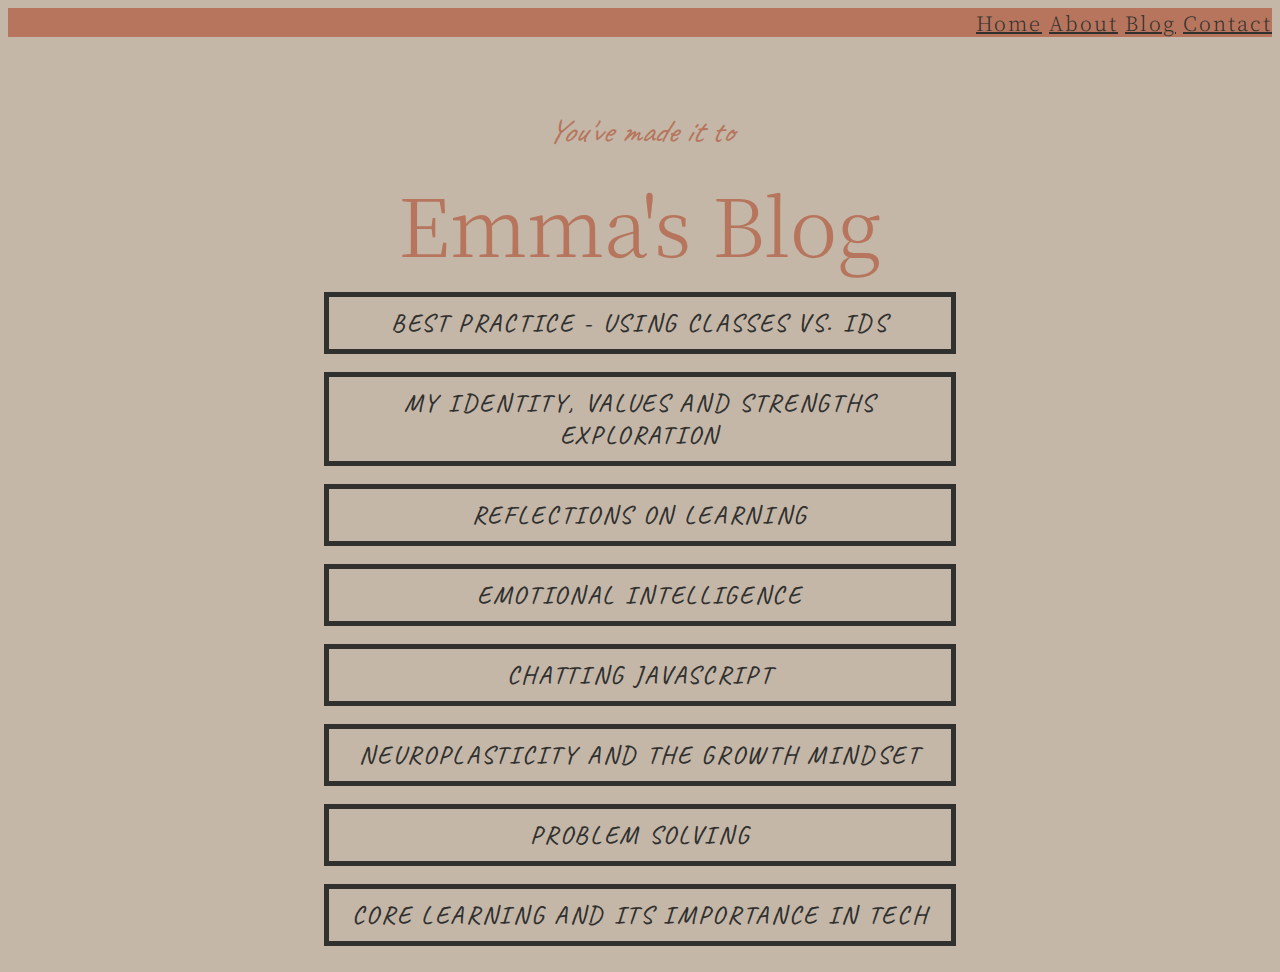
==== blog.html @ 02de546f "Add sprint 5 cultural to blog page & create blog" ====
<!doctype html>
<html>
  <head>
    <title>Emma's Place | Blog</title>
    <meta charset="utf-8">
    <link href="https://fonts.googleapis.com/css2?family=Caveat&family=Noto+Serif+JP:wght@300&display=swap" rel="stylesheet">
    <link href="styles/blog.css" rel="stylesheet type" text="text/css">
  </head>
  <body>
    <header> 
      <div class="topnav">
  <a class="active" href="index.html">Home</a>
  <a href="#about">About</a>
  <a href="blog.html">Blog</a>
  <a href="#contact">Contact</a>
</div>
<div class="intro">
  <h1 class= "intro text">
    <span class="welcome-text"> You've made it to </span>
    <br>
    Emma's Blog
  </h1>
</div>
<div class="btn-group">
  <a class="button" href="sprint2_technical.html">Best Practice - Using Classes vs. ids</a>
  <br>
  <a class="button" href="sprint1-cultural.html">My Identity, Values and Strengths Exploration </a>
  <br>
  <a class="button" href="sprint2-cultural.html">Reflections on Learning</a>
  <br>
  <a class="button" href="sprint3-cultural.html">Emotional Intelligence</a>
  <br>
  <a class="button" href="sprint3-technical.html">Chatting JavaScript</a>
  <br>
  <a class="button" href="sprint4-cultural.html">Neuroplasticity and the Growth Mindset</a>
  <br>
  <a class="button" href="sprint4-technical.html">Problem solving</a>
  <br>
  <a class="button" href="sprint5-cultural.html">Core Learning and its Importance in Tech</a>
  <br>
</div>

</body>
</html>
---- styles/blog.css ----
* {
    -webkit-box-sizing: border-box;
    -moz-box-sizing: border-box;
    -ms-box-sizing: border-box;
    box-sizing: border-box;
}
@media only screen and (max-width: 500px) {
p {
	display:none;
}
}
h1 {
	font-family: 'Noto Serif JP', serif;
	font-size: 60pt;
	font-weight: 300;
	text-align: center;
	color: #b6755c;
	margin-top: 1%;
	margin-bottom: 1%;
}

body {
	background-color: #c4b7a7;
}
span {
	font-family: 'Caveat', cursive;
	font-size: 25pt;
	font-style: italic;
}
img {
	border-radius: 3%;
	margin-top: 2%;
	max-width:100%;
	height: auto;
	display: block;
    margin-left: auto;
	margin-right: auto;
	margin-bottom: 2%; 
	}
.topnav {
	color: white;
	background-color: #b6755c;
	font-family: 'Noto Serif JP', serif;
	font-size: 15pt;
	font-weight: 100;
	text-align: right;
	letter-spacing: 2px;
}
a:link {
		color:#30302f;
}
a:visited {
	color: #30302f
  }
  
.button {
	text-transform: uppercase;
	font-weight: 500;
	padding-top: 1.3em;
	font-family:'Caveat', cursive;
	border: 5px solid #30302f;
	padding: 10px;
	background-color: none; 
  	color: white;
  	text-align: center;
  	text-decoration: none;
  	display: inline-block;
	font-size: 25px;
	transition-duration: 0.4s;
	letter-spacing: 2pt;
	display: block;
	width: 50%;
	margin-left: auto;
	margin-right: auto;
}
.button:hover {
		background-color:  #b6755c;
		color: white;
	  }
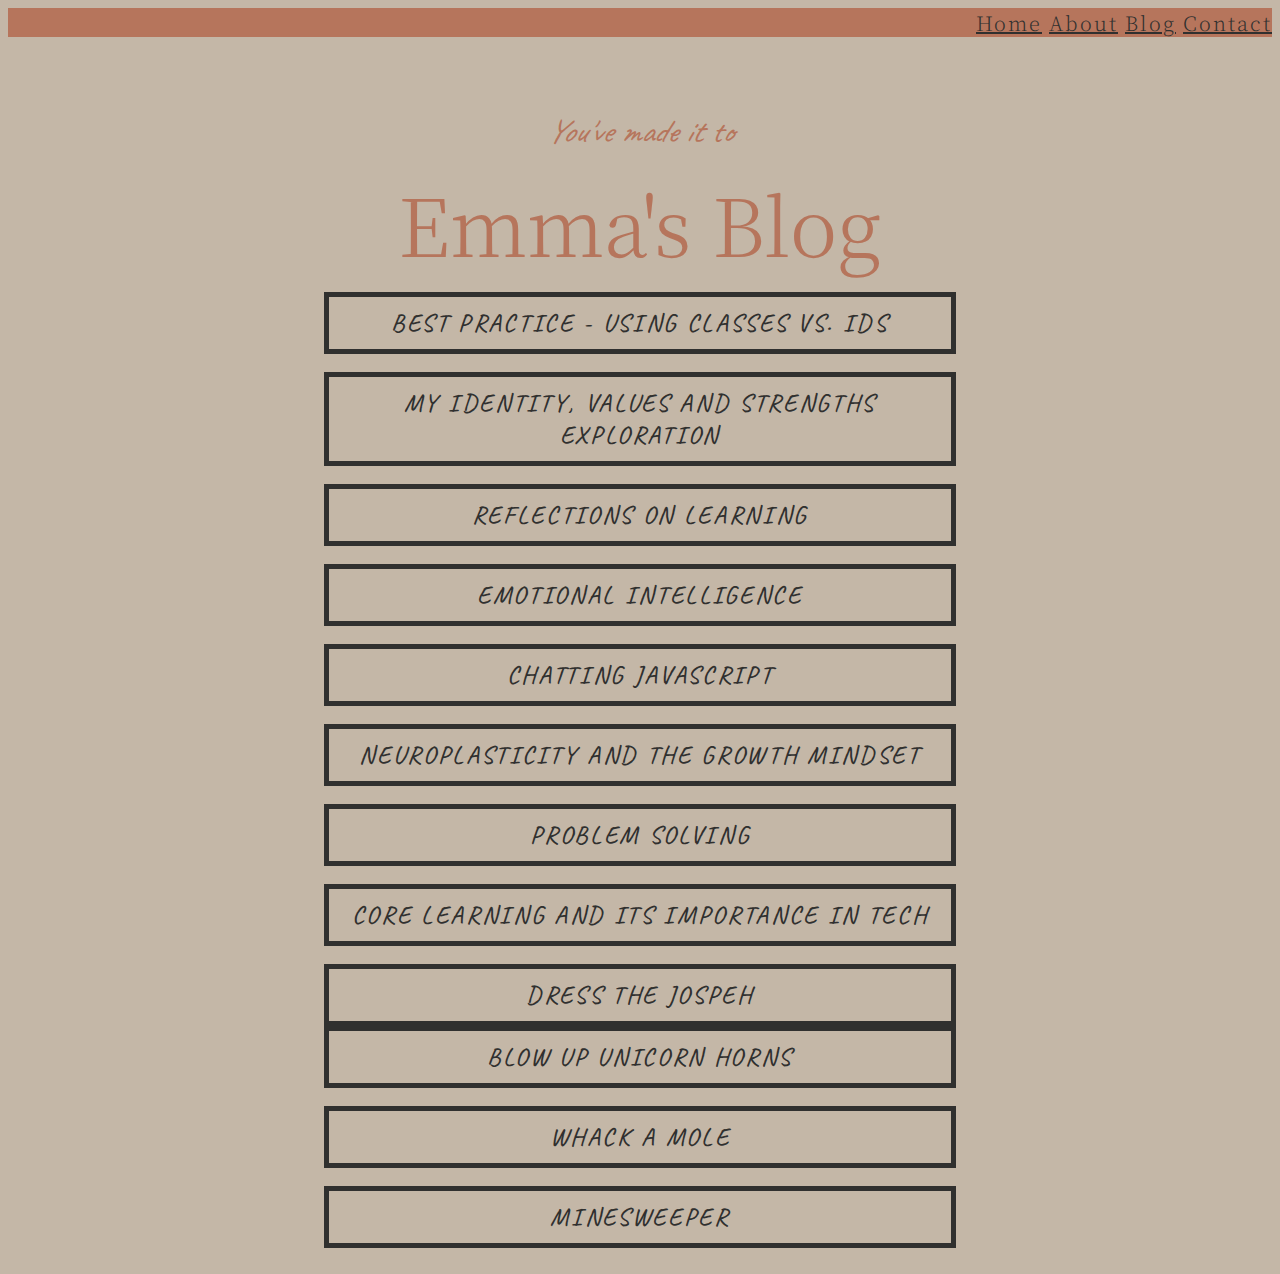
==== commit 1992d790: "Add links to games" ====
--- a/blog.html
+++ b/blog.html
@@ -38,6 +38,13 @@
   <br>
   <a class="button" href="sprint5-cultural.html">Core Learning and its Importance in Tech</a>
   <br>
+  <a class="button" href="javascript-carnival\dress-the-clown\dress-the-clown.html">Dress the Jospeh</a>
+  <a class="button" href="javascript-carnival\inflate-the-unicorn\inflate-the-unicorn.html">Blow up unicorn horns</a>
+  <br>
+  <a class="button" href="javascript-carnival\whack-a-mole\whack-a-mole.html">Whack a mole</a>
+  <br>
+  <a class="button" href="mindsweeper\minesweeper\index.html">Minesweeper</a>
+  <br>
 </div>
 
 </body>
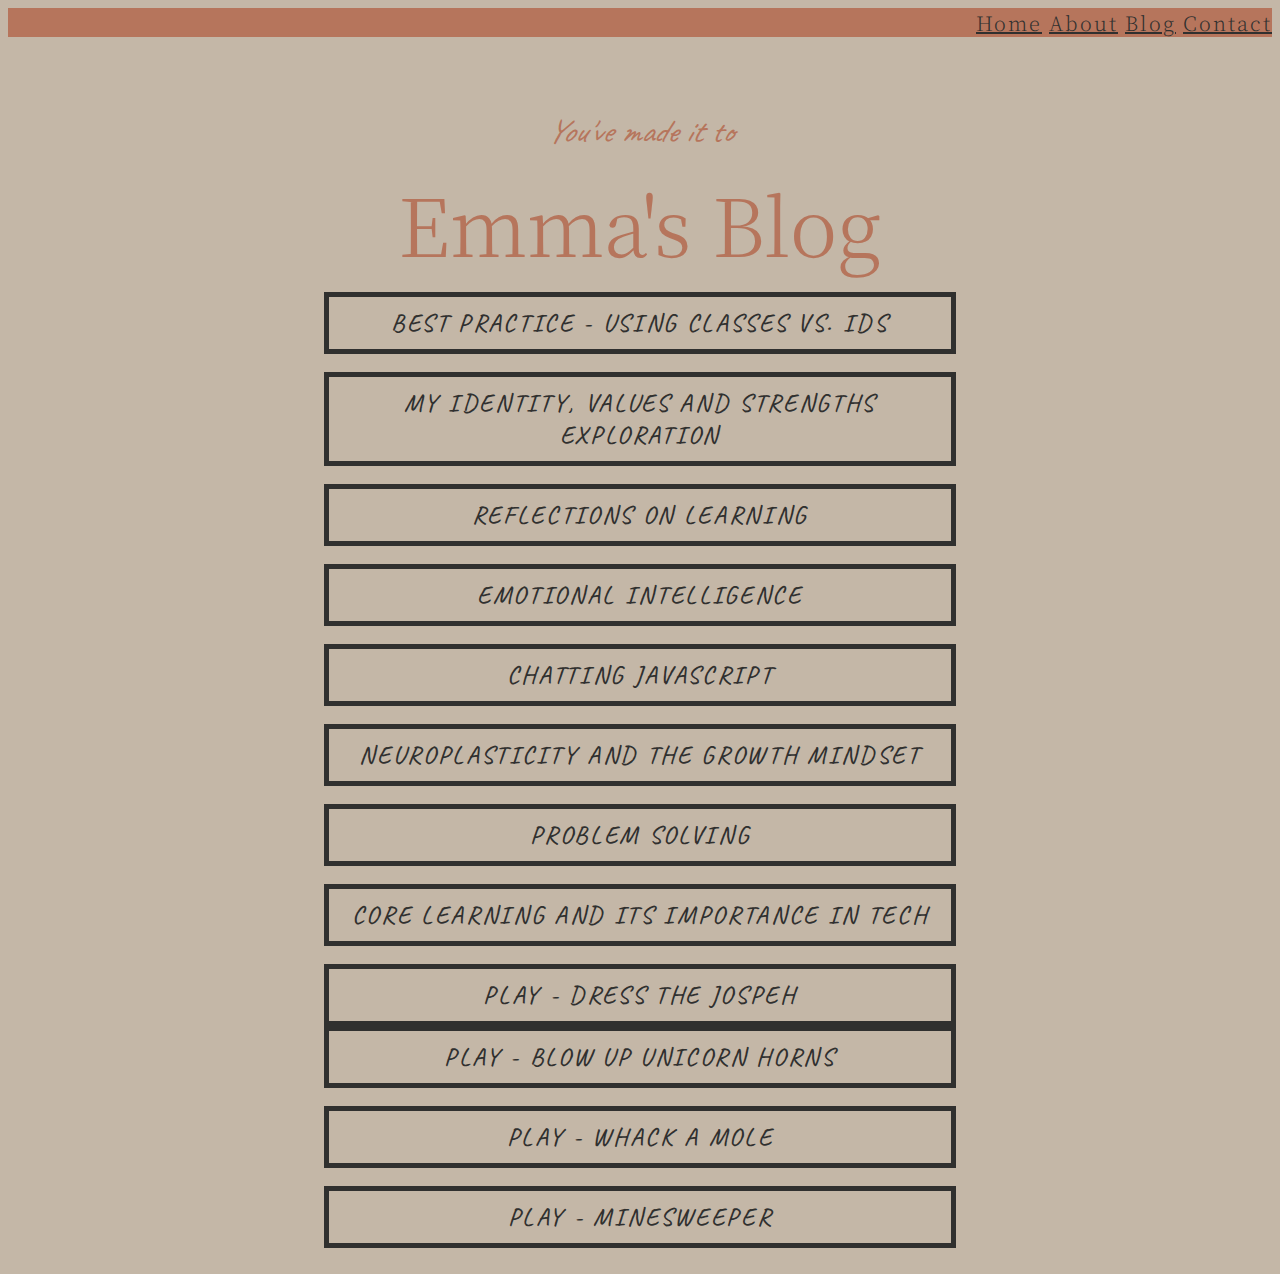
==== commit 781aacac: "Add words to game buttons" ====
--- a/blog.html
+++ b/blog.html
@@ -38,12 +38,12 @@
   <br>
   <a class="button" href="sprint5-cultural.html">Core Learning and its Importance in Tech</a>
   <br>
-  <a class="button" href="javascript-carnival\dress-the-clown\dress-the-clown.html">Dress the Jospeh</a>
-  <a class="button" href="javascript-carnival\inflate-the-unicorn\inflate-the-unicorn.html">Blow up unicorn horns</a>
+  <a class="button" href="javascript-carnival\dress-the-clown\dress-the-clown.html">Play - Dress the Jospeh</a>
+  <a class="button" href="javascript-carnival\inflate-the-unicorn\inflate-the-unicorn.html">Play - Blow up unicorn horns</a>
   <br>
-  <a class="button" href="javascript-carnival\whack-a-mole\whack-a-mole.html">Whack a mole</a>
+  <a class="button" href="javascript-carnival\whack-a-mole\whack-a-mole.html">Play - Whack a mole</a>
   <br>
-  <a class="button" href="mindsweeper\minesweeper\index.html">Minesweeper</a>
+  <a class="button" href="mindsweeper\minesweeper\index.html">Play - Minesweeper</a>
   <br>
 </div>
 
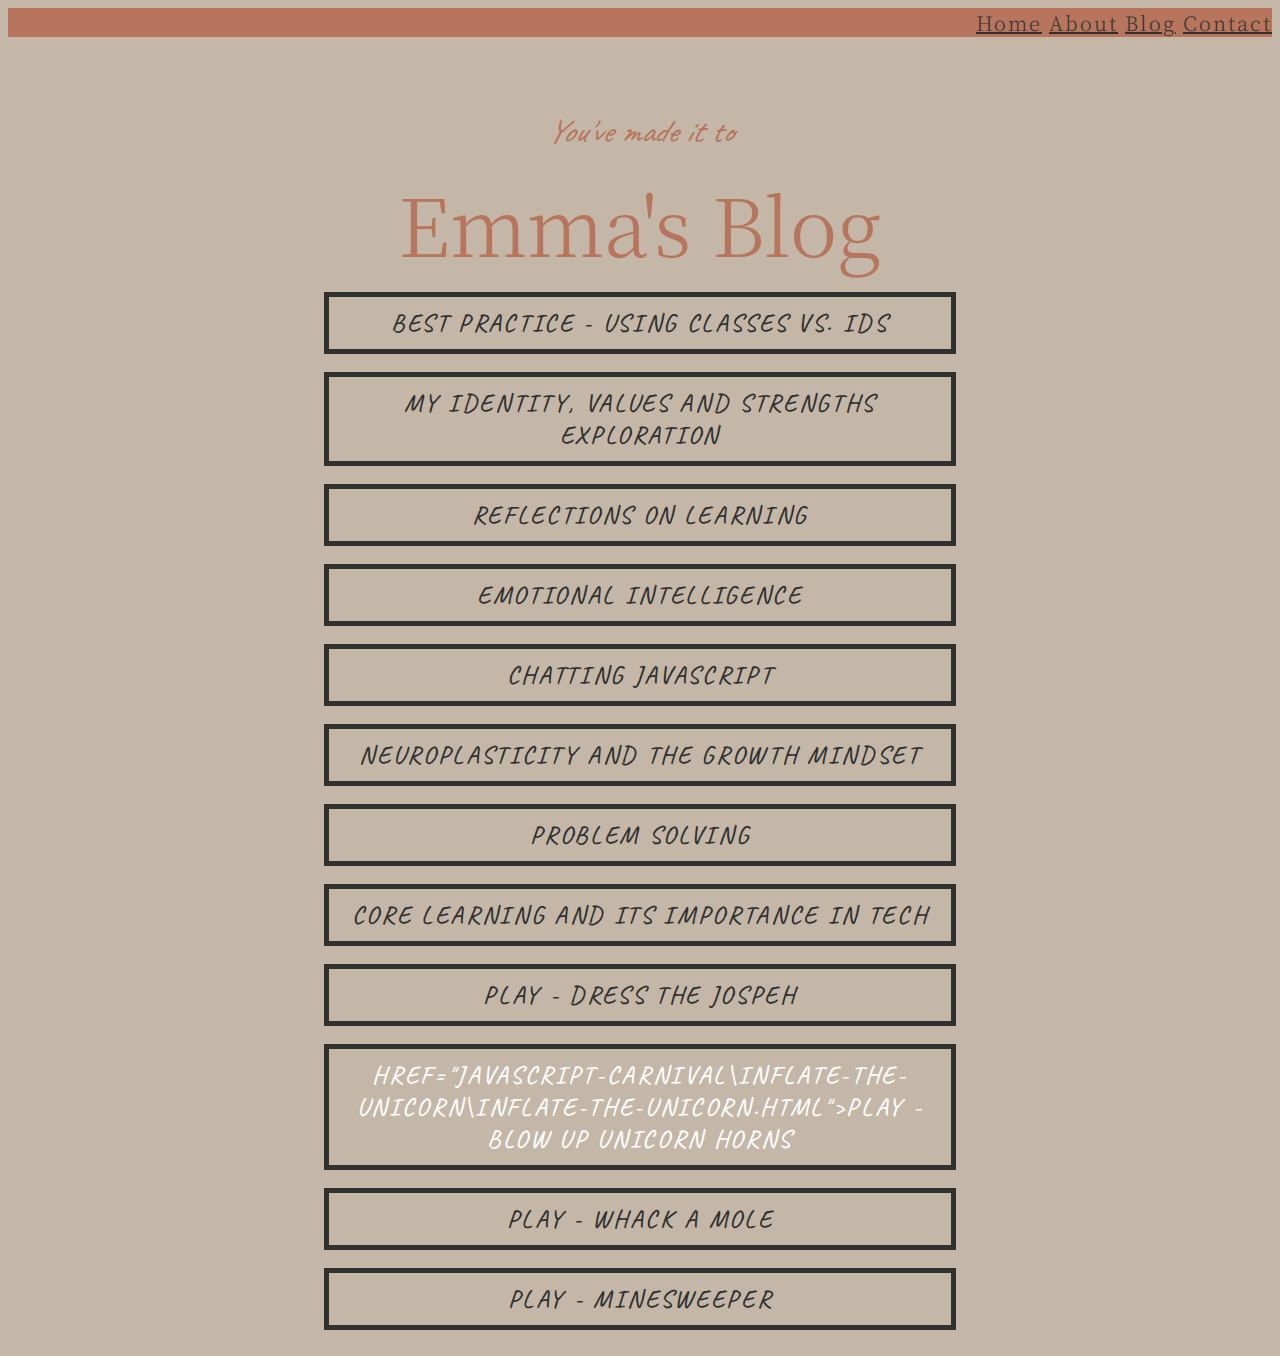
==== commit 2c529280: "Add break" ====
--- a/blog.html
+++ b/blog.html
@@ -39,7 +39,9 @@
   <a class="button" href="sprint5-cultural.html">Core Learning and its Importance in Tech</a>
   <br>
   <a class="button" href="javascript-carnival\dress-the-clown\dress-the-clown.html">Play - Dress the Jospeh</a>
-  <a class="button" href="javascript-carnival\inflate-the-unicorn\inflate-the-unicorn.html">Play - Blow up unicorn horns</a>
+  <br>
+  <a class="button">
+  href="javascript-carnival\inflate-the-unicorn\inflate-the-unicorn.html">Play - Blow up unicorn horns</a>
   <br>
   <a class="button" href="javascript-carnival\whack-a-mole\whack-a-mole.html">Play - Whack a mole</a>
   <br>
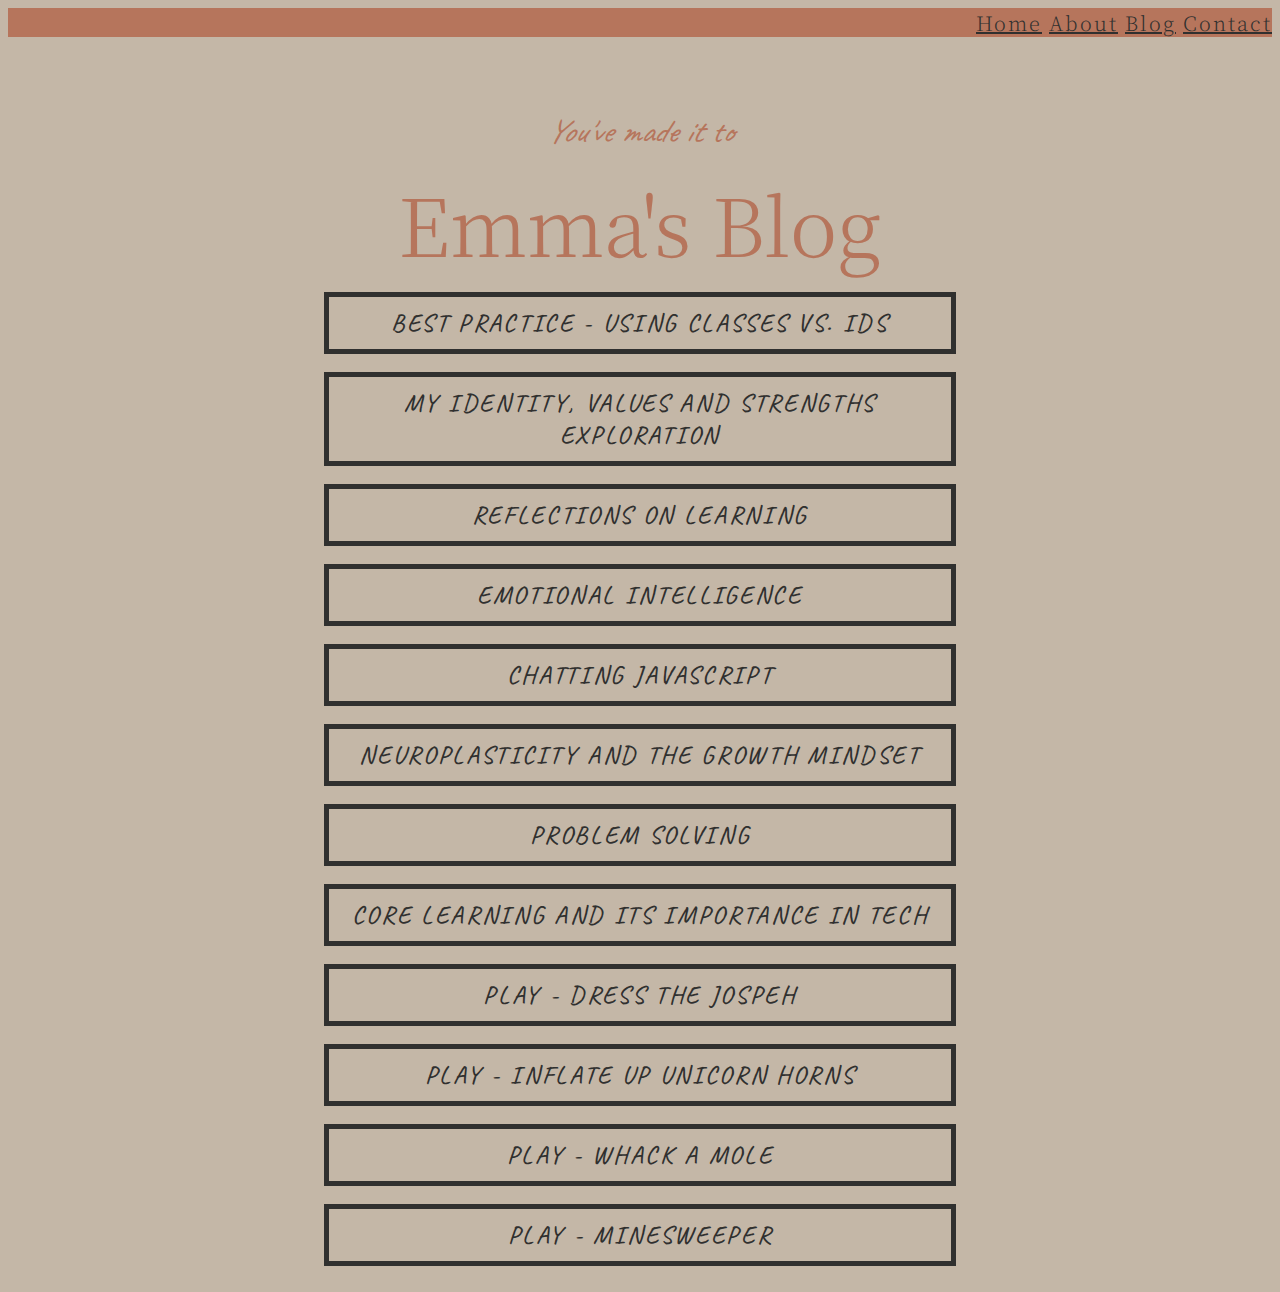
==== commit 61736127: "Add link changes" ====
--- a/blog.html
+++ b/blog.html
@@ -40,8 +40,7 @@
   <br>
   <a class="button" href="javascript-carnival\dress-the-clown\dress-the-clown.html">Play - Dress the Jospeh</a>
   <br>
-  <a class="button">
-  href="javascript-carnival\inflate-the-unicorn\inflate-the-unicorn.html">Play - Blow up unicorn horns</a>
+  <a class="button" href="javascript-carnival\inflate-the-unicorn\inflate-the-unicorn.html">Play - Inflate up unicorn horns</a>
   <br>
   <a class="button" href="javascript-carnival\whack-a-mole\whack-a-mole.html">Play - Whack a mole</a>
   <br>
